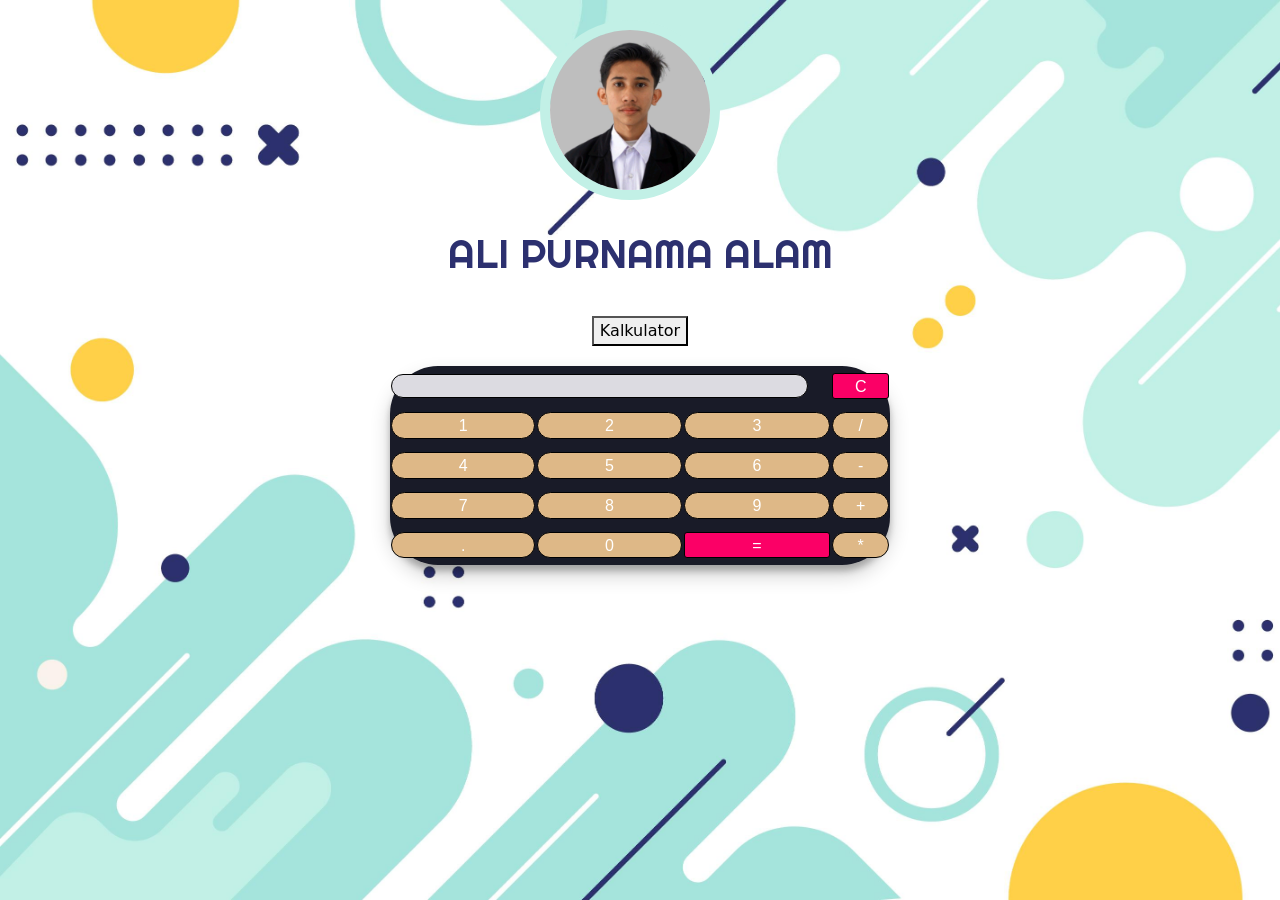
==== index.html @ 22651d6c "add" ====
<!DOCTYPE html>
<html lang="en">
  <head>
    <meta charset="UTF-8" />
    <meta name="viewport" content="width=device-width, initial-scale=1.0" />
    <title>ALi Purnama alam</title>
    <link rel="stylesheet" href="Style/style.css" />
    <script src="JS/script.js"></script>
    <link
      href="https://cdn.jsdelivr.net/npm/bootstrap@5.3.2/dist/css/bootstrap.min.css"
      rel="stylesheet"
      integrity="sha384-T3c6CoIi6uLrA9TneNEoa7RxnatzjcDSCmG1MXxSR1GAsXEV/Dwwykc2MPK8M2HN"
      crossorigin="anonymous"
    />
    <link rel="preconnect" href="https://fonts.googleapis.com" />
    <link rel="preconnect" href="https://fonts.gstatic.com" crossorigin />
    <link
      href="https://fonts.googleapis.com/css2?family=Righteous&display=swap"
      rel="stylesheet"
    />

    <script
      src="https://cdn.jsdelivr.net/npm/bootstrap@5.3.2/dist/js/bootstrap.bundle.min.js"
      integrity="sha384-C6RzsynM9kWDrMNeT87bh95OGNyZPhcTNXj1NW7RuBCsyN/o0jlpcV8Qyq46cDfL"
      crossorigin="anonymous"
    ></script>
  </head>
  <body>
    <header>
      <div class="image-container">
        <img src="images/image.jpg" alt="foto Profil" class="gambar-1" />
        <img src="images/Profil2.jpg" alt="fotoprofil" class="gambar-2" />
      </div>
      <h1>ALI PURNAMA ALAM</h1>
    </header>
    <main></main>
    <button onclick="hideshow()" id="show-kalkulator">Kalkulator</button>
    <table id="calculator" class="calculator">
      <tr>
        <td colspan="3">
          <input class="display-box" type="text" id="result" />
        </td>

        <!-- clearScreen() function clears all the values -->
        <td>
          <input type="button" value="C" onclick="clearScreen()" id="btn" />
        </td>
      </tr>
      <tr>
        <!-- display() function displays the value of clicked button -->
        <td><input type="button" value="1" onclick="display('1')" /></td>
        <td><input type="button" value="2" onclick="display('2')" /></td>
        <td><input type="button" value="3" onclick="display('3')" /></td>
        <td><input type="button" value="/" onclick="display('/')" /></td>
      </tr>
      <tr>
        <td><input type="button" value="4" onclick="display('4')" /></td>
        <td><input type="button" value="5" onclick="display('5')" /></td>
        <td><input type="button" value="6" onclick="display('6')" /></td>
        <td><input type="button" value="-" onclick="display('-')" /></td>
      </tr>
      <tr>
        <td><input type="button" value="7" onclick="display('7')" /></td>
        <td><input type="button" value="8" onclick="display('8')" /></td>
        <td><input type="button" value="9" onclick="display('9')" /></td>
        <td><input type="button" value="+" onclick="display('+')" /></td>
      </tr>
      <tr>
        <td><input type="button" value="." onclick="display('.')" /></td>
        <td><input type="button" value="0" onclick="display('0')" /></td>

        <!-- calculate() function evaluates the mathematical expression -->
        <td>
          <input type="button" value="=" onclick="calculate()" id="btn" />
        </td>
        <td><input type="button" value="*" onclick="display('*')" /></td>
      </tr>
    </table>
  </body>
</html>
---- Style/style.css ----
* {
  font-family: "Righteous", sans-serif;
}

body {
  display: flex;
  flex-direction: column;
  align-items: center;
  justify-content: center;
  height: 65vh;
  margin: 0;
  background-image: url(/images/bg.jpg);
  background-size: cover;
  background-repeat: no-repeat;
  background-attachment: fixed;
}

header {
  padding: 20px;
  text-align: center;
}
header h1 {
  color: #2c306f;
  padding: 10px;
}

/* CSS untuk membuat gambar menjadi bulat */
.image-container {
  width: 200px; /* Sesuaikan lebar sesuai kebutuhan Anda */
  height: 200px; /* Sesuaikan tinggi sesuai kebutuhan Anda */
  position: relative;
  margin: auto;
}
.image-container .gambar-1 {
  position: absolute;
  top: 0;
  left: 0;
  width: 90%;
  height: 90%;
  opacity: 1;
}
.image-container .gambar-2 {
  position: absolute;
  top: 0;
  left: 0;
  width: 90%;
  height: 90%;
  opacity: 0;
  transition: 0s;
}
.image-container img {
  border-radius: 50%;
  border: 10px solid #c2f0e6;
}
.image-container:hover .gambar-2 {
  opacity: 1;
}

.show-kalkulator {
}

/*Kalkulator CSS*/
.calculator {
  padding: 20px;
  border-radius: 3em;
  height: 600px;
  width: 500px;
  margin: 20px;
  background-color: #191b28;
  box-shadow: rgba(0, 0, 0, 0.19) 0px 10px 20px, rgba(0, 0, 0, 0.23) 0px 6px 6px;
}

.display-box {
  font-family: "Orbitron", sans-serif;
  background-color: #dcdbe1;
  border: solid black 0.5px;
  color: black;
  border-radius: 100px;
  width: 95%;
  height: 65%;
}

#btn {
  background-color: #fb0066;
  border-radius: 3px;
}

input[type="button"] {
  font-family: "Orbitron", sans-serif;
  background-color: burlywood;
  color: white;
  border: solid black 0.5px;
  width: 100%;
  border-radius: 130px;
  height: 70%;
  outline: none;
}

input:active[type="button"] {
  background: #e5e5e5;
  -webkit-box-shadow: inset 0px 0px 5px #c1c1c1;
  -moz-box-shadow: inset 0px 0px 5px #c1c1c1;
  box-shadow: inset 0px 0px 5px #c1c1c1;
}
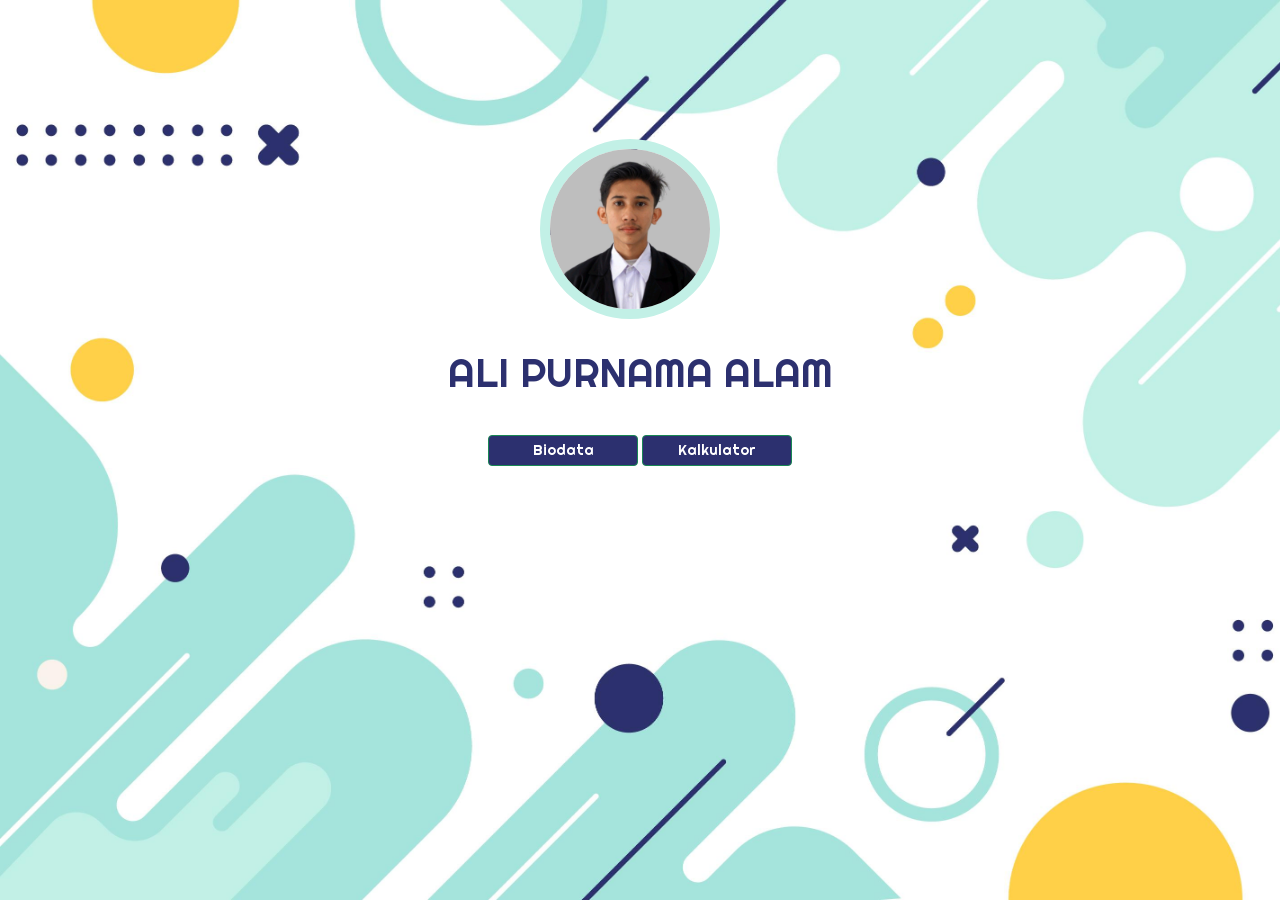
==== commit cb5f0dfb: "Perubahan Style" ====
--- a/index.html
+++ b/index.html
@@ -33,9 +33,24 @@
       </div>
       <h1>ALI PURNAMA ALAM</h1>
     </header>
-    <main></main>
-    <button onclick="hideshow()" id="show-kalkulator">Kalkulator</button>
-    <table id="calculator" class="calculator">
+    <main>
+      <button
+        class="btn btn-sm btn-success custom-btn"
+        style="background-color: #2c306f"
+        id="show-biodata"
+      >
+        Biodata
+      </button>
+      <button
+        class="btn btn-sm btn-success custom-btn"
+        onclick="hideshow()"
+        style="background-color: #2c306f"
+        id="show-kalkulator"
+      >
+        Kalkulator
+      </button>
+    </main>
+    <table id="calculator" class="calculator" style="display: none">
       <tr>
         <td colspan="3">
           <input class="display-box" type="text" id="result" />
--- a/Style/style.css
+++ b/Style/style.css
@@ -56,18 +56,17 @@
   opacity: 1;
 }
 
-.show-kalkulator {
+.custom-btn {
+  width: 150px;
 }
 
 /*Kalkulator CSS*/
 .calculator {
-  padding: 20px;
-  border-radius: 3em;
-  height: 600px;
-  width: 500px;
-  margin: 20px;
-  background-color: #191b28;
+  border-radius: 10px;
+  margin-top: 20px;
+  background-color: #2c306f;
   box-shadow: rgba(0, 0, 0, 0.19) 0px 10px 20px, rgba(0, 0, 0, 0.23) 0px 6px 6px;
+  transition: opacity 0.3s ease-in-out;
 }
 
 .display-box {
@@ -76,8 +75,8 @@
   border: solid black 0.5px;
   color: black;
   border-radius: 100px;
-  width: 95%;
-  height: 65%;
+  width: 100%;
+  height: 100%;
 }
 
 #btn {
@@ -87,7 +86,7 @@
 
 input[type="button"] {
   font-family: "Orbitron", sans-serif;
-  background-color: burlywood;
+  background-color: #c2f0e6;
   color: white;
   border: solid black 0.5px;
   width: 100%;
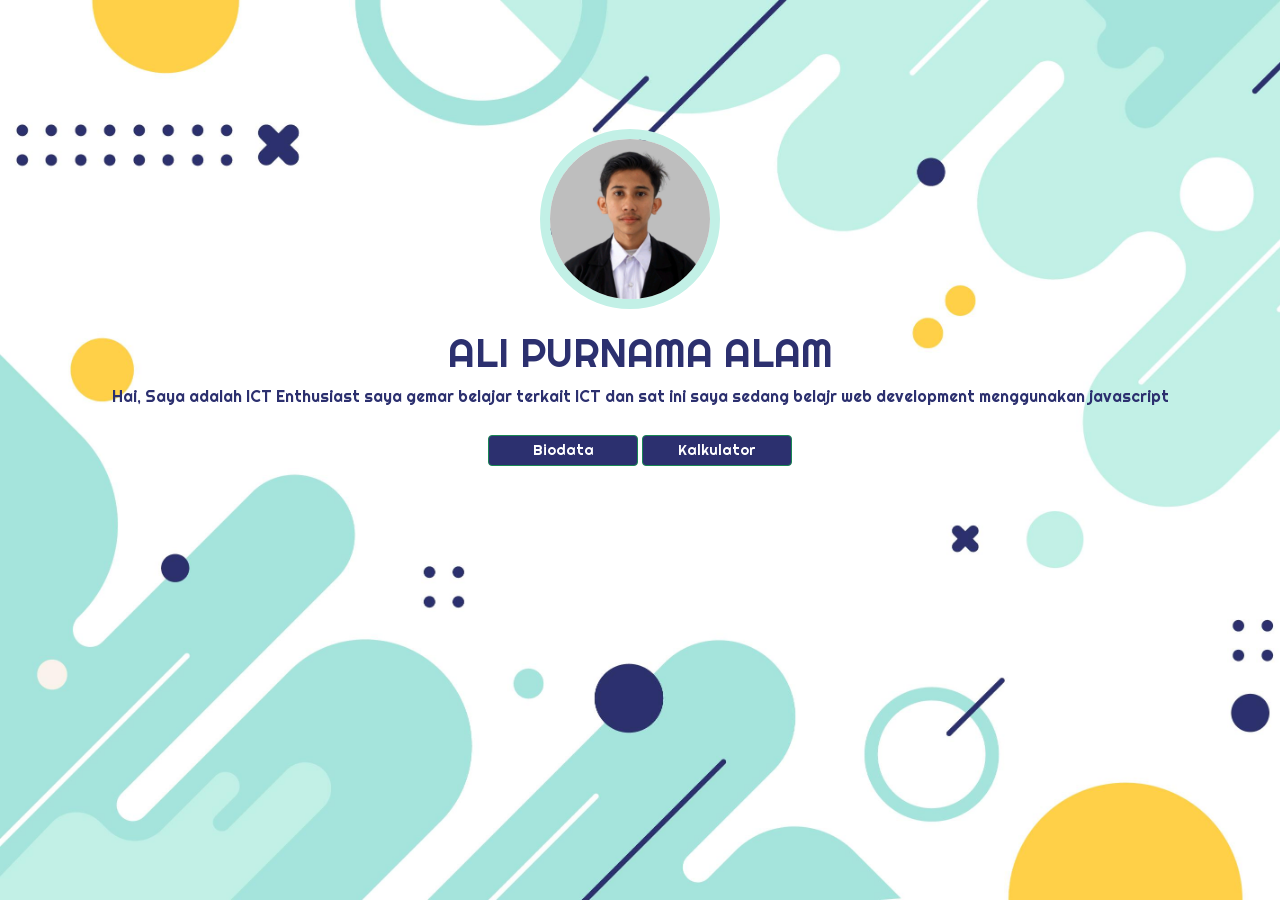
==== commit 30ca480b: "Perubahan Style" ====
--- a/index.html
+++ b/index.html
@@ -12,13 +12,14 @@
       integrity="sha384-T3c6CoIi6uLrA9TneNEoa7RxnatzjcDSCmG1MXxSR1GAsXEV/Dwwykc2MPK8M2HN"
       crossorigin="anonymous"
     />
+    <!-- Link google Font  -->
     <link rel="preconnect" href="https://fonts.googleapis.com" />
     <link rel="preconnect" href="https://fonts.gstatic.com" crossorigin />
     <link
       href="https://fonts.googleapis.com/css2?family=Righteous&display=swap"
       rel="stylesheet"
     />
-
+    <!-- Link google Font  -->
     <script
       src="https://cdn.jsdelivr.net/npm/bootstrap@5.3.2/dist/js/bootstrap.bundle.min.js"
       integrity="sha384-C6RzsynM9kWDrMNeT87bh95OGNyZPhcTNXj1NW7RuBCsyN/o0jlpcV8Qyq46cDfL"
@@ -32,8 +33,13 @@
         <img src="images/Profil2.jpg" alt="fotoprofil" class="gambar-2" />
       </div>
       <h1>ALI PURNAMA ALAM</h1>
+      <p>
+        Hai, Saya adalah ICT Enthusiast saya gemar belajar terkait ICT dan sat
+        ini saya sedang belajr web development menggunakan javascript
+      </p>
     </header>
     <main>
+      <!-- Modal -->
       <button
         class="btn btn-sm btn-success custom-btn"
         style="background-color: #2c306f"
--- a/Style/style.css
+++ b/Style/style.css
@@ -16,12 +16,14 @@
 }
 
 header {
-  padding: 20px;
+  padding: 10px;
   text-align: center;
 }
 header h1 {
   color: #2c306f;
-  padding: 10px;
+}
+header p {
+  color: #2c306f;
 }
 
 /* CSS untuk membuat gambar menjadi bulat */
@@ -71,7 +73,7 @@
 
 .display-box {
   font-family: "Orbitron", sans-serif;
-  background-color: #dcdbe1;
+  background-color: white;
   border: solid black 0.5px;
   color: black;
   border-radius: 100px;
@@ -86,11 +88,12 @@
 
 input[type="button"] {
   font-family: "Orbitron", sans-serif;
-  background-color: #c2f0e6;
+  background-color: #ffd048;
   color: white;
   border: solid black 0.5px;
-  width: 100%;
-  border-radius: 130px;
+  width: 50px;
+  height: 50px;
+  border-radius: 50%;
   height: 70%;
   outline: none;
 }
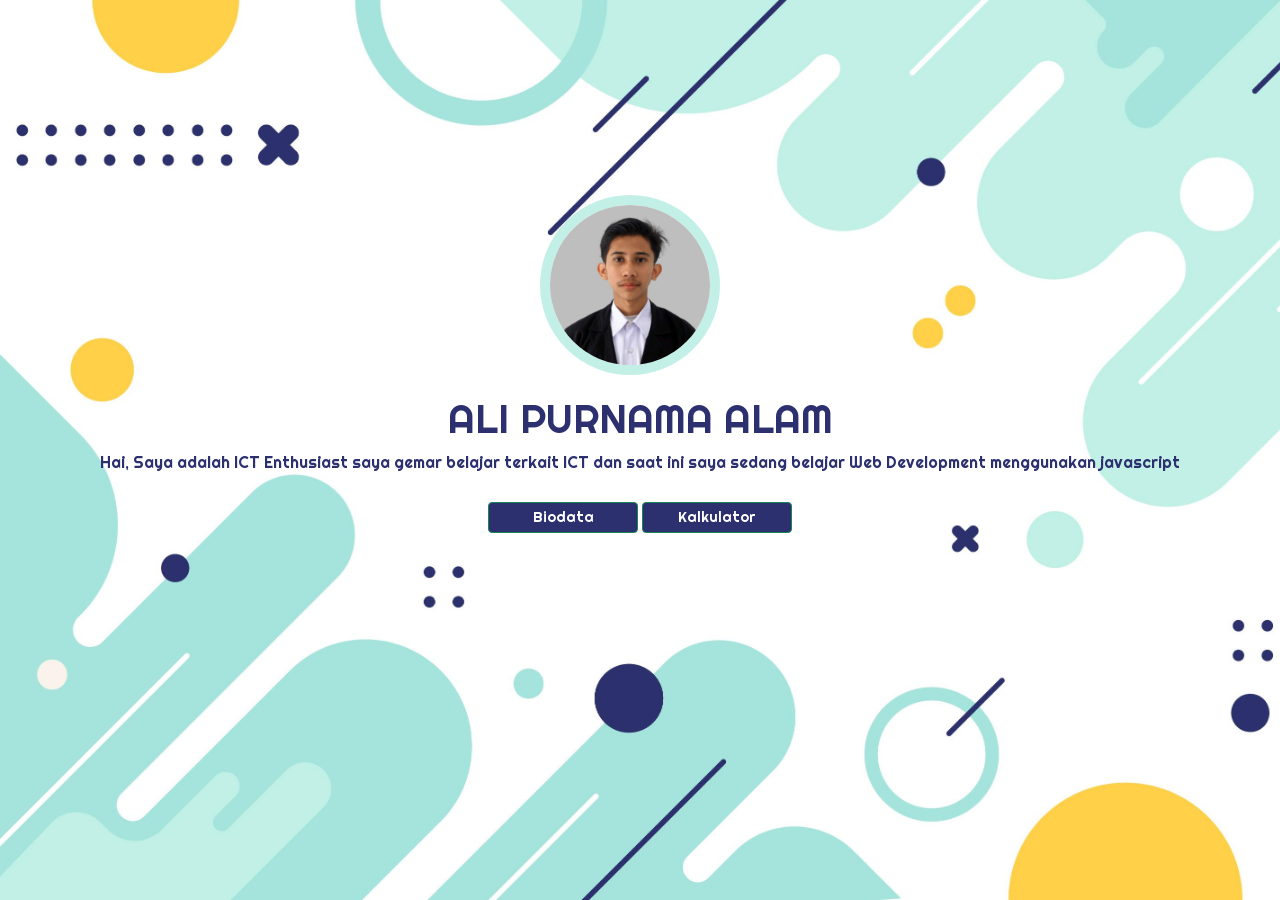
==== commit 76c2d986: "Add Biodata Menu" ====
--- a/index.html
+++ b/index.html
@@ -34,14 +34,15 @@
       </div>
       <h1>ALI PURNAMA ALAM</h1>
       <p>
-        Hai, Saya adalah ICT Enthusiast saya gemar belajar terkait ICT dan sat
-        ini saya sedang belajr web development menggunakan javascript
+        Hai, Saya adalah ICT Enthusiast saya gemar belajar terkait ICT dan saat
+        ini saya sedang belajar Web Development menggunakan javascript
       </p>
     </header>
     <main>
       <!-- Modal -->
       <button
         class="btn btn-sm btn-success custom-btn"
+        onclick="showbiodata()"
         style="background-color: #2c306f"
         id="show-biodata"
       >
@@ -55,6 +56,36 @@
       >
         Kalkulator
       </button>
+      <div class="biodata" id="biodata">
+        <h1>Ali Purnama alam</h1>
+        <h2>ICT Enthusiast</h2>
+        <p>
+          Saya Ali Purnama alam seorang IT Enthusiast yang berdedikasi dalam
+          memberikan dukungan teknis dan solusi yang efisien dalam dunia
+          teknologi informasi. Dalam peran saya, saya bertanggung jawab untuk
+          menjaga kelancaran operasional sistem komputer dan jaringan, serta
+          membantu pengguna atau pelanggan dalam mengatasi masalah teknis yang
+          mereka hadapi.
+        </p>
+        <h1>Tempat Tanggal lahir</h1>
+        <h2>Tasikmalaya, 30 Maret 2003</h2>
+
+        <h1>Riwayat Pendidikan</h1>
+        <ul>
+          <li>SDN 1 Ciodeng (Tasikmalaya 2009-2015)</li>
+          <li>SMPN 2 PUSPAHIANG (Tasikmalaya 2015-2018)</li>
+          <li>
+            SMK Singaparna - Teknik Komputer & Jaringan (Tasikmalaya 2018-2021)
+          </li>
+          <li>Universitas Pelita Bangsa (Bekasi 2023-Sekarang)</li>
+        </ul>
+
+        <h1>Riwayat Pekerjaan</h1>
+        <ul>
+          <li>IT Staff (PT. Toyo Ink Indonesia 2021-Sekarang)</li>
+          <li>Customer Service (CV. Right NoteBook Tasikmalaya 2020-2021)</li>
+        </ul>
+      </div>
     </main>
     <table id="calculator" class="calculator" style="display: none">
       <tr>
--- a/Style/style.css
+++ b/Style/style.css
@@ -16,7 +16,8 @@
 }
 
 header {
-  padding: 10px;
+  position: absolute;
+  margin-top: 100px;
   text-align: center;
 }
 header h1 {
@@ -57,15 +58,26 @@
 .image-container:hover .gambar-2 {
   opacity: 1;
 }
-
+/* Main  */
 .custom-btn {
   width: 150px;
+}
+main {
+  position: absolute;
+  margin-bottom: 50px;
+}
+main button {
+  margin-top: 500px;
 }
 
 /*Kalkulator CSS*/
 .calculator {
+  position: floating;
   border-radius: 10px;
-  margin-top: 20px;
+  margin-top: 750px;
+  margin-bottom: 50px;
+  width: 100px;
+  height: 100px;
   background-color: #2c306f;
   box-shadow: rgba(0, 0, 0, 0.19) 0px 10px 20px, rgba(0, 0, 0, 0.23) 0px 6px 6px;
   transition: opacity 0.3s ease-in-out;
@@ -77,24 +89,24 @@
   border: solid black 0.5px;
   color: black;
   border-radius: 100px;
-  width: 100%;
-  height: 100%;
+  width: 80%;
+  height: 30px;
 }
 
 #btn {
   background-color: #fb0066;
-  border-radius: 3px;
+  border-radius: 50%;
+  width: 40px;
+  height: 40px;
 }
 
 input[type="button"] {
-  font-family: "Orbitron", sans-serif;
+  font-size: 10px;
   background-color: #ffd048;
   color: white;
-  border: solid black 0.5px;
-  width: 50px;
-  height: 50px;
+  width: 40px;
+  height: 40px;
   border-radius: 50%;
-  height: 70%;
   outline: none;
 }
 
@@ -104,3 +116,58 @@
   -moz-box-shadow: inset 0px 0px 5px #c1c1c1;
   box-shadow: inset 0px 0px 5px #c1c1c1;
 }
+
+/* Biodata */
+
+.biodata {
+  display: none;
+  position: absolute;
+  border-radius: 10px;
+  margin-top: 20px;
+  padding: 20px;
+  box-shadow: 0px 4px 6px rgba(0, 0, 0, 0.1);
+  text-align: center;
+}
+
+.biodata h1 {
+  font-size: 24px;
+  margin: 10px 0;
+  color: #2c306f;
+}
+
+.biodata h2 {
+  font-size: 18px;
+  margin: 10px 0;
+  color: #2c306f;
+}
+
+.biodata p {
+  font-size: 14px;
+  margin: 10px 0;
+  color: #2c306f;
+}
+
+.biodata ul {
+  list-style-type: none;
+  padding: 0;
+}
+
+.biodata ul li {
+  font-size: 10px;
+  margin: 5px 0 5px;
+  color: #2c306f;
+}
+
+/* Untuk memberikan warna latar belakang pada daftar pendidikan */
+.biodata ul li {
+  background-color: #ffd048;
+  border-radius: 15px;
+  width: 100%;
+  height: 40px;
+  padding: 10px;
+  transition: 0.5s;
+}
+.biodata ul li:hover {
+  background-color: #2c306f;
+  color: white;
+}
